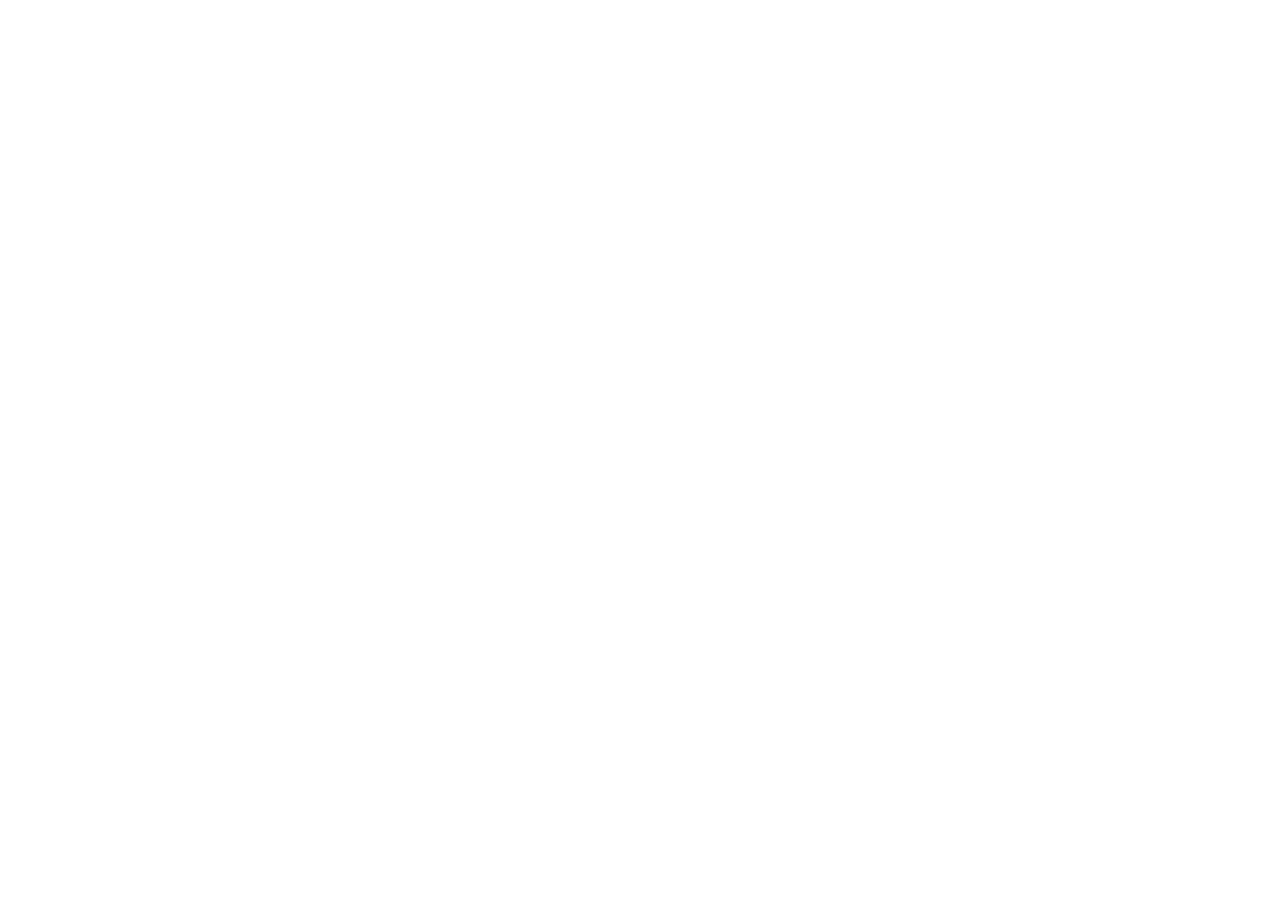
==== radiopi_web/www/index.html @ 29a00f64 "chore: set minimal server" ====
<!DOCTYPE html>

<html lang="en">
  <head>
    <meta charset="utf-8" />

    <title>RadioPi Web</title>
    <meta name="description" content="RadioPi Web App" />
    <meta name="author" content="Enrique Arias" />

    <script type="module" src="/static/scripts/hello.js"></script>
  </head>

  <body>
    <hello-world></hello-world>
  </body>
</html>
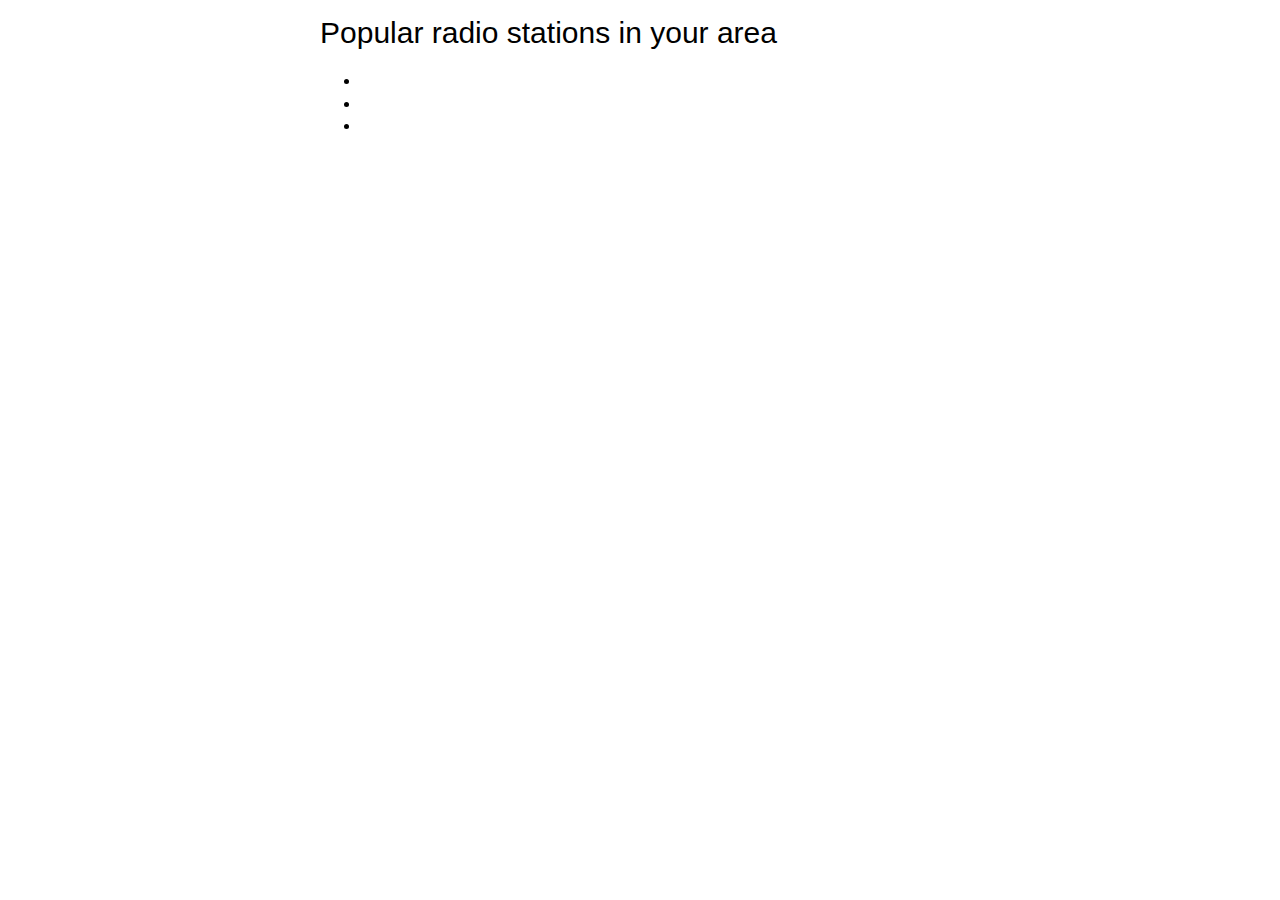
==== commit 2735e130: "wip: custom components" ====
--- a/radiopi_web/www/index.html
+++ b/radiopi_web/www/index.html
@@ -3,15 +3,56 @@
 <html lang="en">
   <head>
     <meta charset="utf-8" />
+    <meta name="description" content="RadioPi Web App" />
+    <meta name="author" content="Enrique Arias" />
+    <meta name="viewport" content="width=device-width, initial-scale=1.0" />
+    <meta http-equiv="X-UA-Compatible" content="ie=edge" />
 
     <title>RadioPi Web</title>
-    <meta name="description" content="RadioPi Web App" />
-    <meta name="author" content="Enrique Arias" />
-
-    <script type="module" src="/static/scripts/hello.js"></script>
+    <link rel="stylesheet" href="https://www.w3schools.com/w3css/4/w3.css" />
+    <script type="module" src="./scripts/radio-browser-components.js"></script>
+    <script>
+      function attachListeners() {
+        console.log("attaching listeners");
+        document.querySelectorAll("station-card").forEach((item) => {
+          console.log(item);
+          item.addEventListener("on-play", (ev) => {
+            console.log(ev);
+          });
+        });
+      }
+    </script>
   </head>
 
-  <body>
-    <hello-world></hello-world>
+  <body onload="attachListeners()">
+    <div class="w3-sidebar w3-bar-block" style="width: 25%">
+      <radio-sidebar />
+    </div>
+    <div style="margin-left: 25%">
+      <h2>Popular radio stations in your area</h2>
+      <ul>
+        <li>
+          <station-card
+            img="https://cdn.radiofrance.fr/s3/cruiser-production/2017/06/d1d4a0e0-282f-434a-879d-9075905e12f9/200x200_fmwebradiosnormalplus.jpg"
+            title="Radio France Musique"
+            onplay="console.log('jola 0');"
+          />
+        </li>
+        <li>
+          <station-card
+            img="http://db.radioline.fr/pictures/radio_98bf4bff08df55fe5c5a0b77b616f415/logo200.jpg?size=200"
+            title="Jazz Music Only Women"
+            onclick="console.log('jola 1');"
+          />
+        </li>
+        <li>
+          <station-card
+            img="http://static.radio.fr/images/broadcasts/b1/97/1441/1/c300.png"
+            title="BFM Business"
+            onclick="console.log('jola 2');"
+          />
+        </li>
+      </ul>
+    </div>
   </body>
 </html>
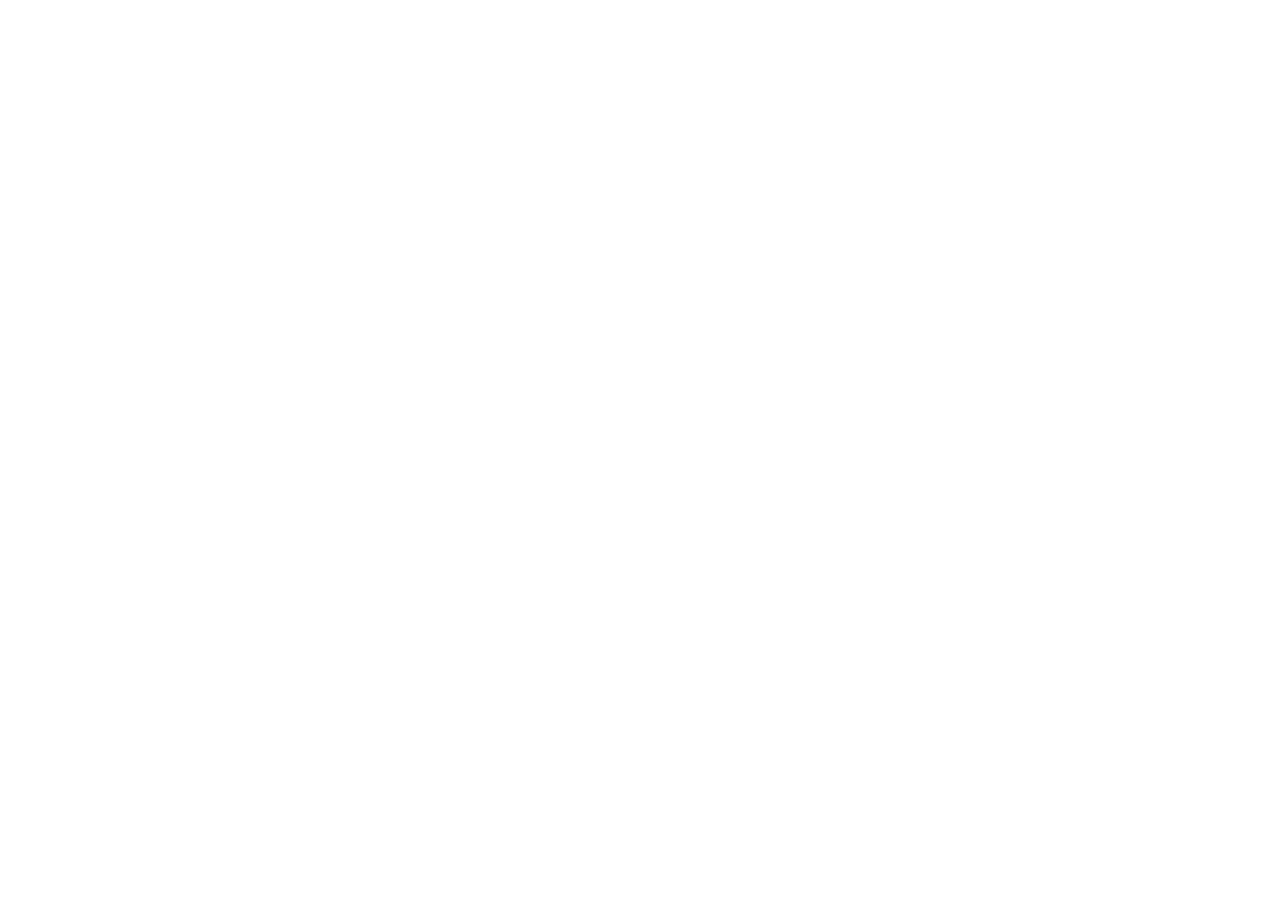
==== commit a621cc0f: "Sidebar" ====
--- a/radiopi_web/www/index.html
+++ b/radiopi_web/www/index.html
@@ -10,7 +10,15 @@
 
     <title>RadioPi Web</title>
     <link rel="stylesheet" href="https://www.w3schools.com/w3css/4/w3.css" />
+    <link rel="stylesheet" href="./styles/index.css" />
+    <link rel="stylesheet" href="./styles/theme.css" />
     <script type="module" src="./scripts/radio-browser-components.js"></script>
+    <script type="module" src="./scripts/index.js"></script>
+    <link rel="preconnect" href="https://fonts.gstatic.com" />
+    <link
+      href="https://fonts.googleapis.com/css2?family=Anton&family=Source+Sans+Pro:wght@300;400;600;700;900&display=swap"
+      rel="stylesheet"
+    />
     <script>
       function attachListeners() {
         console.log("attaching listeners");
@@ -25,34 +33,10 @@
   </head>
 
   <body onload="attachListeners()">
-    <div class="w3-sidebar w3-bar-block" style="width: 25%">
-      <radio-sidebar />
-    </div>
-    <div style="margin-left: 25%">
-      <h2>Popular radio stations in your area</h2>
-      <ul>
-        <li>
-          <station-card
-            img="https://cdn.radiofrance.fr/s3/cruiser-production/2017/06/d1d4a0e0-282f-434a-879d-9075905e12f9/200x200_fmwebradiosnormalplus.jpg"
-            title="Radio France Musique"
-            onplay="console.log('jola 0');"
-          />
-        </li>
-        <li>
-          <station-card
-            img="http://db.radioline.fr/pictures/radio_98bf4bff08df55fe5c5a0b77b616f415/logo200.jpg?size=200"
-            title="Jazz Music Only Women"
-            onclick="console.log('jola 1');"
-          />
-        </li>
-        <li>
-          <station-card
-            img="http://static.radio.fr/images/broadcasts/b1/97/1441/1/c300.png"
-            title="BFM Business"
-            onclick="console.log('jola 2');"
-          />
-        </li>
-      </ul>
-    </div>
+    <nav-sidebar></nav-sidebar>
+    <main>
+      <popular-stations-horizontal-list></popular-stations-horizontal-list>
+      <highest-rated-stations-horizontal-list></highest-rated-stations-horizontal-list>
+    </main>
   </body>
 </html>
--- a/radiopi_web/www/styles/index.css
+++ b/radiopi_web/www/styles/index.css
@@ -0,0 +1,8 @@
+main {
+  margin-left: 200px;
+  overflow: auto;
+}
+
+nav-sidebar {
+  width: 200px;
+}
--- a/radiopi_web/www/styles/theme.css
+++ b/radiopi_web/www/styles/theme.css
@@ -0,0 +1,35 @@
+:root {
+  --font-size: 15px;
+  --font-family-primary: "Segoe UI", Verdana, sans-serif;
+  --font-family-secondary: "Source Sans Pro", Arial, sans-serif;
+  --font-family-ternary: "Anton", Verdana, sans-serif;
+  --font-weight: 400;
+  --font-weight-bold: 600;
+  --font-weight-bolder: 700;
+  --color-primary: #0f2527;
+  --color-secondary: #ffcfb8;
+  --color-ternary: #fff;
+}
+
+popular-stations-horizontal-list,
+highest-rated-stations-horizontal-list,
+station-card,
+nav-sidebar {
+  --heading-font-weight: var(--font-weight-bolder);
+  --heading-font-family: var(--font-family-secondary);
+  --nav-font-weight: var(--font-weight-bold);
+  --nav-font-family: var(--font-family-secondary);
+  --body-font-size: var(--font-size);
+  --body-font-weight: var(--font-weight);
+}
+
+popular-stations-horizontal-list,
+highest-rated-stations-horizontal-list {
+  --text-color: var(--color-primary);
+}
+
+nav-sidebar {
+  --background-color: var(--color-primary);
+  --text-color: var(--color-ternary);
+  --hightlight-color: var(--color-secondary);
+}
